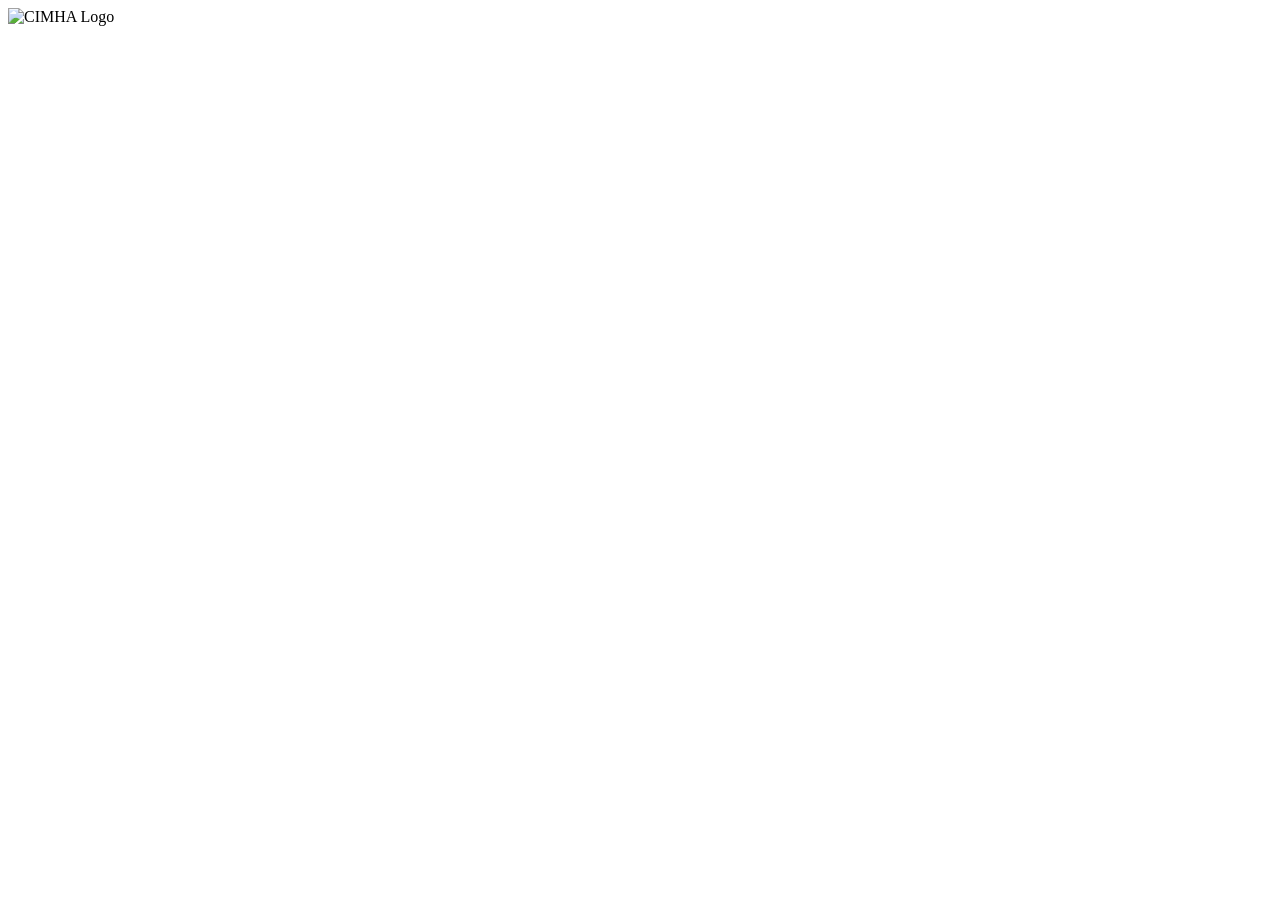
==== code.html @ 1995d8b7 "Add files via upload" ====
<!DOCTYPE html>

<html class="light" lang="es"><head>
<meta charset="utf-8"/>
<meta content="width=device-width, initial-scale=1.0" name="viewport"/>
<link href="https://fonts.googleapis.com/css2?family=Inter:wght@400;600;700&amp;display=swap" rel="stylesheet"/>
<link href="https://fonts.googleapis.com/css2?family=Material+Symbols+Outlined:wght,FILL@100..700,0..1&amp;display=block" rel="stylesheet"/>
<script src="https://cdn.tailwindcss.com?plugins=forms,container-queries"></script>
<script id="tailwind-config">
        try {
            tailwind.config = {
                darkMode: "class",
                theme: {
                    extend: {
                        "colors": {
                            "primary": "#000000",
                            "on-tertiary-fixed-variant": "#574425",
                            "surface-container-low": "#f2f4f6",
                            "surface": "#f7f9fb",
                            "primary-fixed-dim": "#bec6e0",
                            "on-background": "#191c1e",
                            "on-secondary": "#ffffff",
                            "surface-bright": "#f7f9fb",
                            "tertiary-container": "#271901",
                            "on-tertiary": "#ffffff",
                            "on-primary-fixed-variant": "#3f465c",
                            "tertiary": "#000000",
                            "on-tertiary-container": "#98805d",
                            "secondary-fixed": "#d8e2ff",
                            "secondary-container": "#2170e4",
                            "surface-container": "#eceef0",
                            "secondary": "#0058be",
                            "primary-fixed": "#dae2fd",
                            "on-error": "#ffffff",
                            "tertiary-fixed-dim": "#dec29a",
                            "surface-container-high": "#e6e8ea",
                            "on-secondary-fixed-variant": "#004395",
                            "on-secondary-container": "#fefcff",
                            "on-primary-fixed": "#131b2e",
                            "on-surface": "#191c1e",
                            "surface-dim": "#d8dadc",
                            "on-primary-container": "#7c839b",
                            "on-error-container": "#93000a",
                            "on-primary": "#ffffff",
                            "inverse-on-surface": "#eff1f3",
                            "error-container": "#ffdad6",
                            "on-surface-variant": "#45464d",
                            "surface-tint": "#565e74",
                            "outline-variant": "#c6c6cd",
                            "error": "#ba1a1a",
                            "on-tertiary-fixed": "#271901",
                            "surface-container-highest": "#e0e3e5",
                            "secondary-fixed-dim": "#adc6ff",
                            "primary-container": "#131b2e",
                            "inverse-primary": "#bec6e0",
                            "outline": "#76777d",
                            "on-secondary-fixed": "#001a42",
                            "background": "#f7f9fb",
                            "tertiary-fixed": "#fcdeb5",
                            "surface-container-lowest": "#ffffff",
                            "surface-variant": "#e0e3e5",
                            "inverse-surface": "#2d3133"
                        },
                        "borderRadius": {
                            "DEFAULT": "0.25rem",
                            "lg": "0.5rem",
                            "xl": "0.75rem",
                            "full": "9999px"
                        },
                        "spacing": {
                            "base": "8px",
                            "stack-lg": "24px",
                            "container-margin-mobile": "16px",
                            "container-margin-desktop": "32px",
                            "stack-sm": "4px",
                            "gutter": "16px",
                            "stack-md": "12px"
                        },
                        "fontFamily": {
                            "headline-lg-mobile": ["Inter"],
                            "body-sm": ["Inter"],
                            "body-lg": ["Inter"],
                            "label-caps": ["Inter"],
                            "headline-md": ["Inter"],
                            "headline-lg": ["Inter"],
                            "display-metric": ["Inter"]
                        },
                        "fontSize": {
                            "headline-lg-mobile": ["24px", {"lineHeight": "32px", "fontWeight": "600"}],
                            "body-sm": ["14px", {"lineHeight": "20px", "fontWeight": "400"}],
                            "body-lg": ["16px", {"lineHeight": "24px", "fontWeight": "400"}],
                            "label-caps": ["12px", {"lineHeight": "16px", "letterSpacing": "0.05em", "fontWeight": "600"}],
                            "headline-md": ["20px", {"lineHeight": "28px", "fontWeight": "600"}],
                            "headline-lg": ["32px", {"lineHeight": "40px", "letterSpacing": "-0.01em", "fontWeight": "600"}],
                            "display-metric": ["48px", {"lineHeight": "56px", "letterSpacing": "-0.02em", "fontWeight": "700"}]
                        },
                        "animation": {
                            "splash-in": "splash-in 1.5s ease-out forwards",
                            "splash-out": "splash-out 1.5s ease-in forwards"
                        },
                        "keyframes": {
                            "splash-in": {
                                "0%": { "opacity": "0", "transform": "scale(0.8)" },
                                "100%": { "opacity": "1", "transform": "scale(1)" }
                            },
                            "splash-out": {
                                "0%": { "opacity": "1", "transform": "scale(1)" },
                                "100%": { "opacity": "0", "transform": "scale(0.8)" }
                            }
                        }
                    },
                },
            }
        } catch (_e) {}
    </script>
</head>
<body class="bg-surface-container-lowest text-on-surface font-body-lg overflow-hidden">
<!-- Splash Screen Wrapper -->
<main class="fixed inset-0 flex flex-col items-center justify-center bg-surface-container-lowest transition-all duration-700 z-[9999]" id="splash-screen">
<!-- Center Logo Section -->
<div class="relative flex items-center justify-center w-full max-w-xs opacity-0" id="logo-container">
<div class="relative z-10">
<img alt="CIMHA Logo" class="w-48 h-48 object-contain" src="https://lh3.googleusercontent.com/aida-public/[base64]"/>
</div>
</div>
</main>
<!-- Fallback Content Container -->
<div class="hidden h-screen w-full bg-surface" id="main-content">
</div>
<script>
        document.addEventListener('DOMContentLoaded', () => {
            const logo = document.getElementById('logo-container');
            
            // Step 1: Fade in and Scale up (1.5s)
            logo.classList.add('animate-splash-in');

            // Step 2: Once fully appeared, wait for 3 seconds before starting the fade-out
            // Animation duration for splash-in is 1.5s, so we wait 1.5s (to finish) + 3s (pause) = 4.5s
            setTimeout(() => {
                logo.classList.remove('animate-splash-in');
                // Force reflow
                void logo.offsetWidth;
                logo.classList.add('animate-splash-out');
                
                // Step 3: Immediately after fade-out completes (1.5s duration), redirect
                setTimeout(() => {
                    // Simulation of navigation to Territorial Consultation screen
                    window.location.href = '#{{DATA:SCREEN:SCREEN_93}}';
                }, 1500); 

            }, 4500); 
        });
    </script>
</body></html>
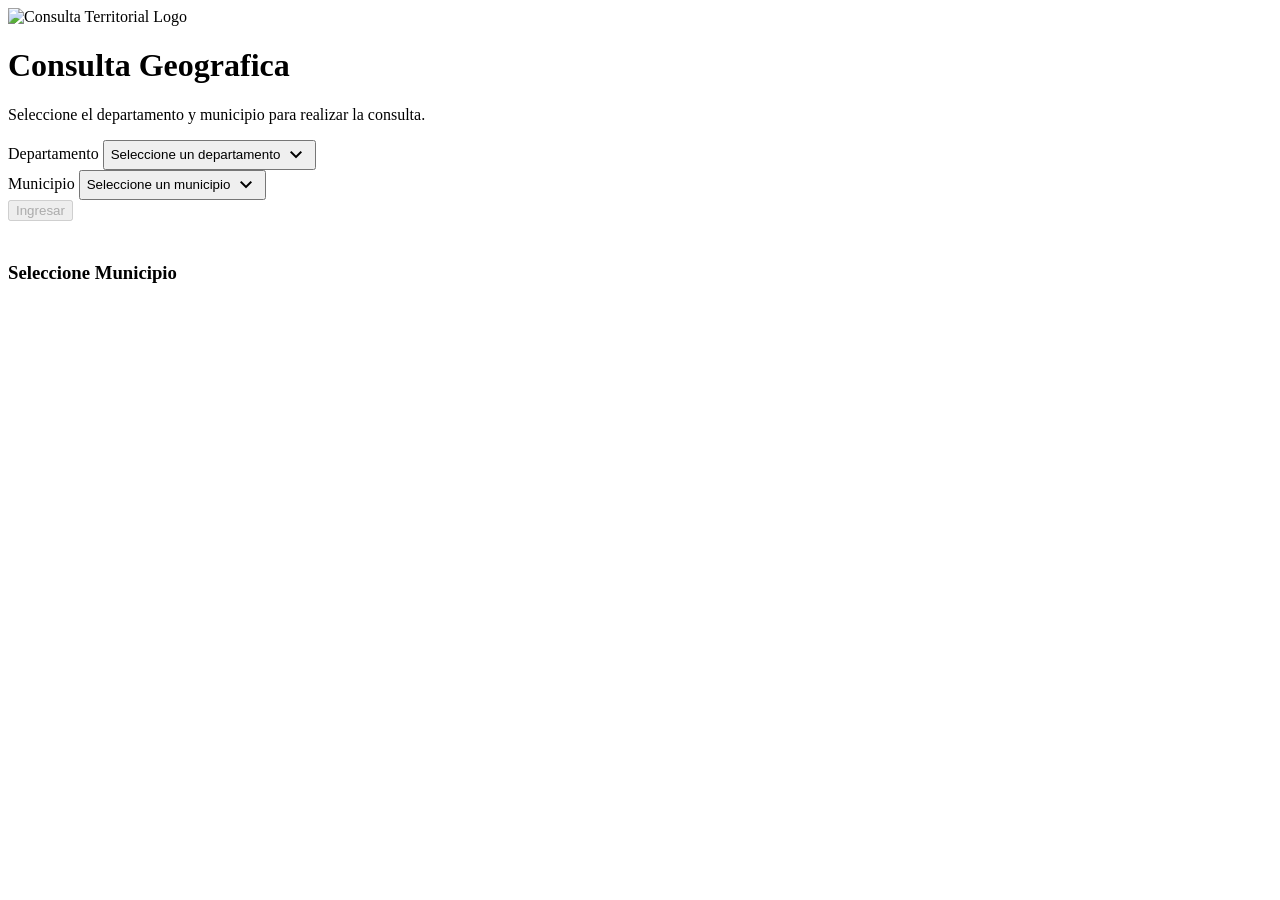
==== commit 68675803: "Add files via upload" ====
--- a/code.html
+++ b/code.html
@@ -1,154 +1,300 @@
-<!DOCTYPE html>
-
-<html class="light" lang="es"><head>
-<meta charset="utf-8"/>
-<meta content="width=device-width, initial-scale=1.0" name="viewport"/>
-<link href="https://fonts.googleapis.com/css2?family=Inter:wght@400;600;700&amp;display=swap" rel="stylesheet"/>
-<link href="https://fonts.googleapis.com/css2?family=Material+Symbols+Outlined:wght,FILL@100..700,0..1&amp;display=block" rel="stylesheet"/>
+<!DOCTYPE html><html class="light" lang="es" style=""><head>
+<meta charset="utf-8">
+<meta content="width=device-width, initial-scale=1.0" name="viewport">
+<title>Consulta Territorial</title>
 <script src="https://cdn.tailwindcss.com?plugins=forms,container-queries"></script>
+<link href="https://fonts.googleapis.com/css2?family=Inter:wght@400;600;700&amp;family=Material+Symbols+Outlined:wght,FILL@100..700,0..1&amp;display=swap" rel="stylesheet">
+<link href="https://fonts.googleapis.com/css2?family=Material+Symbols+Outlined:wght,FILL@100..700,0..1&amp;display=swap" rel="stylesheet">
+<link href="https://fonts.googleapis.com/css2?family=Inter:wght@100..900&amp;display=swap" rel="stylesheet">
 <script id="tailwind-config">
-        try {
-            tailwind.config = {
-                darkMode: "class",
-                theme: {
-                    extend: {
-                        "colors": {
-                            "primary": "#000000",
-                            "on-tertiary-fixed-variant": "#574425",
-                            "surface-container-low": "#f2f4f6",
-                            "surface": "#f7f9fb",
-                            "primary-fixed-dim": "#bec6e0",
-                            "on-background": "#191c1e",
-                            "on-secondary": "#ffffff",
-                            "surface-bright": "#f7f9fb",
-                            "tertiary-container": "#271901",
-                            "on-tertiary": "#ffffff",
-                            "on-primary-fixed-variant": "#3f465c",
-                            "tertiary": "#000000",
-                            "on-tertiary-container": "#98805d",
-                            "secondary-fixed": "#d8e2ff",
-                            "secondary-container": "#2170e4",
-                            "surface-container": "#eceef0",
-                            "secondary": "#0058be",
-                            "primary-fixed": "#dae2fd",
-                            "on-error": "#ffffff",
-                            "tertiary-fixed-dim": "#dec29a",
-                            "surface-container-high": "#e6e8ea",
-                            "on-secondary-fixed-variant": "#004395",
-                            "on-secondary-container": "#fefcff",
-                            "on-primary-fixed": "#131b2e",
-                            "on-surface": "#191c1e",
-                            "surface-dim": "#d8dadc",
-                            "on-primary-container": "#7c839b",
-                            "on-error-container": "#93000a",
-                            "on-primary": "#ffffff",
-                            "inverse-on-surface": "#eff1f3",
-                            "error-container": "#ffdad6",
-                            "on-surface-variant": "#45464d",
-                            "surface-tint": "#565e74",
-                            "outline-variant": "#c6c6cd",
-                            "error": "#ba1a1a",
-                            "on-tertiary-fixed": "#271901",
-                            "surface-container-highest": "#e0e3e5",
-                            "secondary-fixed-dim": "#adc6ff",
-                            "primary-container": "#131b2e",
-                            "inverse-primary": "#bec6e0",
-                            "outline": "#76777d",
-                            "on-secondary-fixed": "#001a42",
-                            "background": "#f7f9fb",
-                            "tertiary-fixed": "#fcdeb5",
-                            "surface-container-lowest": "#ffffff",
-                            "surface-variant": "#e0e3e5",
-                            "inverse-surface": "#2d3133"
-                        },
-                        "borderRadius": {
-                            "DEFAULT": "0.25rem",
-                            "lg": "0.5rem",
-                            "xl": "0.75rem",
-                            "full": "9999px"
-                        },
-                        "spacing": {
-                            "base": "8px",
-                            "stack-lg": "24px",
-                            "container-margin-mobile": "16px",
-                            "container-margin-desktop": "32px",
-                            "stack-sm": "4px",
-                            "gutter": "16px",
-                            "stack-md": "12px"
-                        },
-                        "fontFamily": {
-                            "headline-lg-mobile": ["Inter"],
-                            "body-sm": ["Inter"],
-                            "body-lg": ["Inter"],
-                            "label-caps": ["Inter"],
-                            "headline-md": ["Inter"],
-                            "headline-lg": ["Inter"],
-                            "display-metric": ["Inter"]
-                        },
-                        "fontSize": {
-                            "headline-lg-mobile": ["24px", {"lineHeight": "32px", "fontWeight": "600"}],
-                            "body-sm": ["14px", {"lineHeight": "20px", "fontWeight": "400"}],
-                            "body-lg": ["16px", {"lineHeight": "24px", "fontWeight": "400"}],
-                            "label-caps": ["12px", {"lineHeight": "16px", "letterSpacing": "0.05em", "fontWeight": "600"}],
-                            "headline-md": ["20px", {"lineHeight": "28px", "fontWeight": "600"}],
-                            "headline-lg": ["32px", {"lineHeight": "40px", "letterSpacing": "-0.01em", "fontWeight": "600"}],
-                            "display-metric": ["48px", {"lineHeight": "56px", "letterSpacing": "-0.02em", "fontWeight": "700"}]
-                        },
-                        "animation": {
-                            "splash-in": "splash-in 1.5s ease-out forwards",
-                            "splash-out": "splash-out 1.5s ease-in forwards"
-                        },
-                        "keyframes": {
-                            "splash-in": {
-                                "0%": { "opacity": "0", "transform": "scale(0.8)" },
-                                "100%": { "opacity": "1", "transform": "scale(1)" }
-                            },
-                            "splash-out": {
-                                "0%": { "opacity": "1", "transform": "scale(1)" },
-                                "100%": { "opacity": "0", "transform": "scale(0.8)" }
-                            }
-                        }
+        tailwind.config = {
+            darkMode: "class",
+            theme: {
+                extend: {
+                    "colors": {
+                        "on-primary": "#ffffff",
+                        "primary": "#000000",
+                        "on-primary-fixed": "#131b2e",
+                        "surface-bright": "#f7f9fb",
+                        "inverse-on-surface": "#eff1f3",
+                        "tertiary-fixed": "#fcdeb5",
+                        "on-secondary-fixed-variant": "#004395",
+                        "on-error-container": "#93000a",
+                        "on-tertiary-fixed": "#271901",
+                        "outline": "#76777d",
+                        "surface-dim": "#d8dadc",
+                        "error-container": "#ffdad6",
+                        "primary-fixed-dim": "#bec6e0",
+                        "on-secondary-fixed": "#001a42",
+                        "outline-variant": "#c6c6cd",
+                        "inverse-surface": "#2d3133",
+                        "on-tertiary-fixed-variant": "#574425",
+                        "tertiary-fixed-dim": "#dec29a",
+                        "surface-container-low": "#f2f4f6",
+                        "on-primary-fixed-variant": "#3f465c",
+                        "surface-container-lowest": "#ffffff",
+                        "surface": "#f7f9fb",
+                        "secondary-container": "#2170e4",
+                        "tertiary-container": "#271901",
+                        "surface-tint": "#565e74",
+                        "secondary-fixed-dim": "#adc6ff",
+                        "primary-fixed": "#dae2fd",
+                        "on-background": "#191c1e",
+                        "tertiary": "#000000",
+                        "on-error": "#ffffff",
+                        "on-secondary": "#ffffff",
+                        "on-primary-container": "#7c839b",
+                        "on-secondary-container": "#fefcff",
+                        "secondary-fixed": "#d8e2ff",
+                        "on-surface": "#191c1e",
+                        "inverse-primary": "#bec6e0",
+                        "on-surface-variant": "#45464d",
+                        "surface-variant": "#e0e3e5",
+                        "error": "#ba1a1a",
+                        "surface-container": "#eceef0",
+                        "primary-container": "#131b2e",
+                        "on-tertiary": "#ffffff",
+                        "surface-container-highest": "#e0e3e5",
+                        "background": "#f7f9fb",
+                        "secondary": "#0058be",
+                        "on-tertiary-container": "#98805d",
+                        "surface-container-high": "#e6e8ea"
                     },
+                    "borderRadius": {
+                        "DEFAULT": "0.25rem",
+                        "lg": "0.5rem",
+                        "xl": "0.75rem",
+                        "full": "9999px"
+                    },
+                    "spacing": {
+                        "stack-sm": "4px",
+                        "gutter": "16px",
+                        "stack-md": "12px",
+                        "container-margin-mobile": "16px",
+                        "stack-lg": "24px",
+                        "container-margin-desktop": "32px",
+                        "base": "8px"
+                    },
+                    "fontFamily": {
+                        "body-sm": ["Inter"],
+                        "headline-lg-mobile": ["Inter"],
+                        "display-metric": ["Inter"],
+                        "headline-md": ["Inter"],
+                        "headline-lg": ["Inter"],
+                        "label-caps": ["Inter"],
+                        "body-lg": ["Inter"]
+                    },
+                    "fontSize": {
+                        "body-sm": ["14px", {"lineHeight": "20px", "fontWeight": "400"}],
+                        "headline-lg-mobile": ["24px", {"lineHeight": "32px", "fontWeight": "600"}],
+                        "display-metric": ["48px", {"lineHeight": "56px", "letterSpacing": "-0.02em", "fontWeight": "700"}],
+                        "headline-md": ["20px", {"lineHeight": "28px", "fontWeight": "600"}],
+                        "headline-lg": ["32px", {"lineHeight": "40px", "letterSpacing": "-0.01em", "fontWeight": "600"}],
+                        "label-caps": ["12px", {"lineHeight": "16px", "letterSpacing": "0.05em", "fontWeight": "600"}],
+                        "body-lg": ["16px", {"lineHeight": "24px", "fontWeight": "400"}]
+                    }
                 },
+            },
+        }
+    </script>
+<style>
+        .material-symbols-outlined {
+            font-variation-settings: 'FILL' 0, 'wght' 400, 'GRAD' 0, 'opsz' 24;
+            vertical-align: middle;
+        }
+        .bottom-sheet {
+            transform: translateY(100%);
+            transition: transform 0.3s cubic-bezier(0.4, 0, 0.2, 1);
+        }
+        .bottom-sheet.open {
+            transform: translateY(0);
+        }
+        .overlay {
+            opacity: 0;
+            pointer-events: none;
+            transition: opacity 0.3s ease;
+        }
+        .overlay.open {
+            opacity: 1;
+            pointer-events: auto;
+        }
+    </style>
+</head>
+<body class="bg-background font-body-lg text-on-background min-h-screen flex items-center justify-center">
+<main class="w-full max-w-md px-container-margin-mobile flex flex-col items-center py-stack-lg transition-opacity duration-500">
+<!-- Logo/Icon -->
+<div class="mb-stack-lg animate-fade-in"><img alt="Consulta Territorial Logo" class="object-contain mx-auto" src="https://lh3.googleusercontent.com/aida-public/[base64]" style="width: 109px; height: 109px;"></div>
+<!-- Header -->
+<header class="text-center mb-10">
+<h1 class="font-headline-lg-mobile text-headline-lg-mobile text-primary font-bold mb-stack-sm">Consulta Geografica&nbsp;</h1>
+<p class="font-body-sm text-on-surface-variant max-w-[280px] mx-auto">Seleccione el departamento y municipio para realizar la consulta.</p>
+</header>
+<!-- Form -->
+<div class="w-full space-y-6">
+<!-- Departamento Field -->
+<div class="space-y-2">
+<label class="block font-body-sm font-bold text-on-background ml-1">Departamento</label>
+<button class="w-full h-14 flex items-center justify-between px-4 bg-surface border border-outline-variant rounded-xl text-left hover:border-secondary transition-colors focus:outline-none focus:ring-2 focus:ring-secondary/20" id="dept-trigger">
+<span class="text-on-surface text-on-surface-variant" id="dept-label" style="opacity: 1;">Seleccione un departamento</span>
+<span class="material-symbols-outlined text-outline">expand_more</span>
+</button>
+</div>
+<!-- Municipio Field -->
+<div class="space-y-2">
+<label class="block font-body-sm font-bold text-on-background ml-1">Municipio</label>
+<button class="w-full h-14 flex items-center justify-between px-4 border border-outline-variant/30 rounded-xl text-left transition-all bg-surface" id="muni-trigger">
+<span class="text-on-surface text-on-surface-variant" id="muni-label" style="opacity: 1;">Seleccione un municipio</span>
+<span class="material-symbols-outlined text-outline">expand_more</span>
+</button>
+</div>
+<!-- Submit Button -->
+<div class="pt-4">
+<button class="w-full h-14 font-bold rounded-xl transition-all duration-300 flex items-center justify-center active:scale-[0.98] active:opacity-80 text-on-primary shadow-lg bg-surface-dim" id="submit-btn" onclick="if (!this.disabled) { const main = document.querySelector('main'); main.style.opacity = '0'; localStorage.setItem('selected_location', JSON.stringify({dept: selectedDept, muni: selectedMuni})); setTimeout(() =&gt; { window.location.href = '{{DATA:SCREEN:SCREEN_53}}'; }, 500); }" disabled="true">
+                    Ingresar
+                </button>
+</div>
+</div>
+</main>
+<!-- Bottom Sheet Component -->
+<div class="overlay fixed inset-0 bg-primary-container/40 z-[60]" id="modal-overlay" onclick="closeModal()"></div>
+<div class="bottom-sheet fixed bottom-0 left-0 right-0 bg-surface rounded-t-[1.5rem] z-[70] max-h-[80vh] flex flex-col shadow-2xl" id="bottom-sheet">
+<div class="w-12 h-1 bg-outline-variant rounded-full mx-auto my-3"></div>
+<div class="px-gutter pb-4">
+<h3 class="font-headline-md text-headline-md text-primary mb-4 text-center" id="modal-title">Seleccione Municipio</h3>
+</div>
+<div class="overflow-y-auto flex-1 pb-8" id="options-list"></div>
+</div>
+<script>
+        const data = {
+            'Atlántico': ['Sabanalarga', 'Campo de la Cruz', 'Santa Lucía', 'Suan'],
+            'Bolívar': ['Magangué', 'Mompox', 'Pinillos', 'San Cristóbal'],
+            'Cesar': ['Gamarra', 'La Gloria', 'Chimichagua', 'Tamalameque'],
+            'Córdoba': ['Montería', 'Lorica', 'Tierralta', 'San Pelayo', 'Cereté'],
+            'La Guajira': ['Riohacha', 'Distracción', 'Fonseca', 'Barrancas'],
+            'Magdalena': ['El Banco', 'Plato', 'Santa Ana', 'Tenerife'],
+            'Sucre': ['Majagual', 'Guaranda', 'San Marcos', 'Sucre']
+        };
+
+        let selectedDept = null;
+        let selectedMuni = null;
+        let activeSelectionType = null;
+
+        const deptTrigger = document.getElementById('dept-trigger');
+        const muniTrigger = document.getElementById('muni-trigger');
+        const submitBtn = document.getElementById('submit-btn');
+        const deptLabel = document.getElementById('dept-label');
+        const muniLabel = document.getElementById('muni-label');
+        const overlay = document.getElementById('modal-overlay');
+        const sheet = document.getElementById('bottom-sheet');
+        const list = document.getElementById('options-list');
+        const modalTitle = document.getElementById('modal-title');
+
+        deptTrigger.addEventListener('click', () => openModal('dept'));
+        muniTrigger.addEventListener('click', () => openModal('muni'));
+
+        function openModal(type) {
+            activeSelectionType = type;
+            list.innerHTML = '';
+            
+            const options = type === 'dept' ? Object.keys(data) : data[selectedDept];
+            const currentSelection = type === 'dept' ? selectedDept : selectedMuni;
+            modalTitle.textContent = type === 'dept' ? 'Seleccione Departamento' : 'Seleccione Municipio';
+
+            options.forEach(opt => {
+                const isSelected = opt === currentSelection;
+                const div = document.createElement('div');
+                div.className = `px-gutter py-5 flex items-center cursor-pointer border-b border-surface-container transition-colors ${isSelected ? 'bg-secondary-container/10 border-l-[6px] border-l-secondary' : 'hover:bg-surface-container-low'}`;
+                div.innerHTML = `<span class="font-body-lg text-on-surface ${isSelected ? 'font-bold' : ''}">${opt}</span>`;
+                div.onclick = () => selectOption(opt);
+                list.appendChild(div);
+            });
+
+            overlay.classList.add('open');
+            sheet.classList.add('open');
+            document.body.style.overflow = 'hidden';
+        }
+
+        function closeModal() {
+            overlay.classList.remove('open');
+            sheet.classList.remove('open');
+            document.body.style.overflow = '';
+        }
+
+        function selectOption(val) {
+            if (activeSelectionType === 'dept') {
+                if (selectedDept !== val) {
+                    selectedDept = val;
+                    deptLabel.textContent = val;
+                    deptLabel.classList.remove('text-on-surface-variant');
+                    deptLabel.classList.add('text-on-surface', 'font-bold');
+                    
+                    // Reset Municipio
+                    selectedMuni = null;
+                    muniLabel.textContent = 'Seleccione un municipio';
+                    muniLabel.classList.add('text-on-surface-variant');
+                    muniLabel.classList.remove('text-on-surface', 'font-bold');
+                    
+                    // Enable Municipio Trigger
+                    muniTrigger.disabled = false;
+                    muniTrigger.classList.remove('opacity-50', 'cursor-not-allowed', 'bg-surface-container-low');
+                    muniTrigger.classList.add('bg-surface');
+                }
+            } else {
+                selectedMuni = val;
+                muniLabel.textContent = val;
+                muniLabel.classList.remove('text-on-surface-variant');
+                muniLabel.classList.add('text-on-surface', 'font-bold');
             }
-        } catch (_e) {}
-    </script>
-</head>
-<body class="bg-surface-container-lowest text-on-surface font-body-lg overflow-hidden">
-<!-- Splash Screen Wrapper -->
-<main class="fixed inset-0 flex flex-col items-center justify-center bg-surface-container-lowest transition-all duration-700 z-[9999]" id="splash-screen">
-<!-- Center Logo Section -->
-<div class="relative flex items-center justify-center w-full max-w-xs opacity-0" id="logo-container">
-<div class="relative z-10">
-<img alt="CIMHA Logo" class="w-48 h-48 object-contain" src="https://lh3.googleusercontent.com/aida-public/[base64]"/>
-</div>
-</div>
-</main>
-<!-- Fallback Content Container -->
-<div class="hidden h-screen w-full bg-surface" id="main-content">
-</div>
-<script>
-        document.addEventListener('DOMContentLoaded', () => {
-            const logo = document.getElementById('logo-container');
-            
-            // Step 1: Fade in and Scale up (1.5s)
-            logo.classList.add('animate-splash-in');
-
-            // Step 2: Once fully appeared, wait for 3 seconds before starting the fade-out
-            // Animation duration for splash-in is 1.5s, so we wait 1.5s (to finish) + 3s (pause) = 4.5s
-            setTimeout(() => {
-                logo.classList.remove('animate-splash-in');
-                // Force reflow
-                void logo.offsetWidth;
-                logo.classList.add('animate-splash-out');
-                
-                // Step 3: Immediately after fade-out completes (1.5s duration), redirect
+
+            validateForm();
+            closeModal();
+        }
+
+        function validateForm() {
+            if (selectedDept && selectedMuni) {
+                submitBtn.disabled = false;
+                submitBtn.classList.remove('bg-surface-dim', 'text-on-surface-variant/50', 'cursor-not-allowed');
+                submitBtn.classList.add('bg-secondary', 'text-on-primary', 'shadow-lg', 'active:scale-[0.98]', 'active:opacity-80');
+            } else {
+                submitBtn.disabled = true;
+                submitBtn.classList.add('bg-surface-dim', 'text-on-surface-variant/50', 'cursor-not-allowed');
+                submitBtn.classList.remove('bg-secondary', 'text-on-primary', 'shadow-lg');
+            }
+        }
+
+        submitBtn.addEventListener('click', () => {
+            if (!submitBtn.disabled) {
+                submitBtn.style.transition = 'all 0.5s ease-out';
+                submitBtn.style.opacity = '0';
+                submitBtn.style.transform = 'scale(0.95)';
                 setTimeout(() => {
-                    // Simulation of navigation to Territorial Consultation screen
-                    window.location.href = '#{{DATA:SCREEN:SCREEN_93}}';
-                }, 1500); 
-
-            }, 4500); 
+                    alert('Consulta iniciada para: ' + selectedDept + ', ' + selectedMuni);
+                    submitBtn.style.opacity = '1';
+                    submitBtn.style.transform = 'scale(1)';
+                }, 600);
+            }
         });
     </script>
+
+
+
+
+
+
+
+
+
+
+
+
+
+
+
+
+
+
+
+
+
+
 </body></html>
